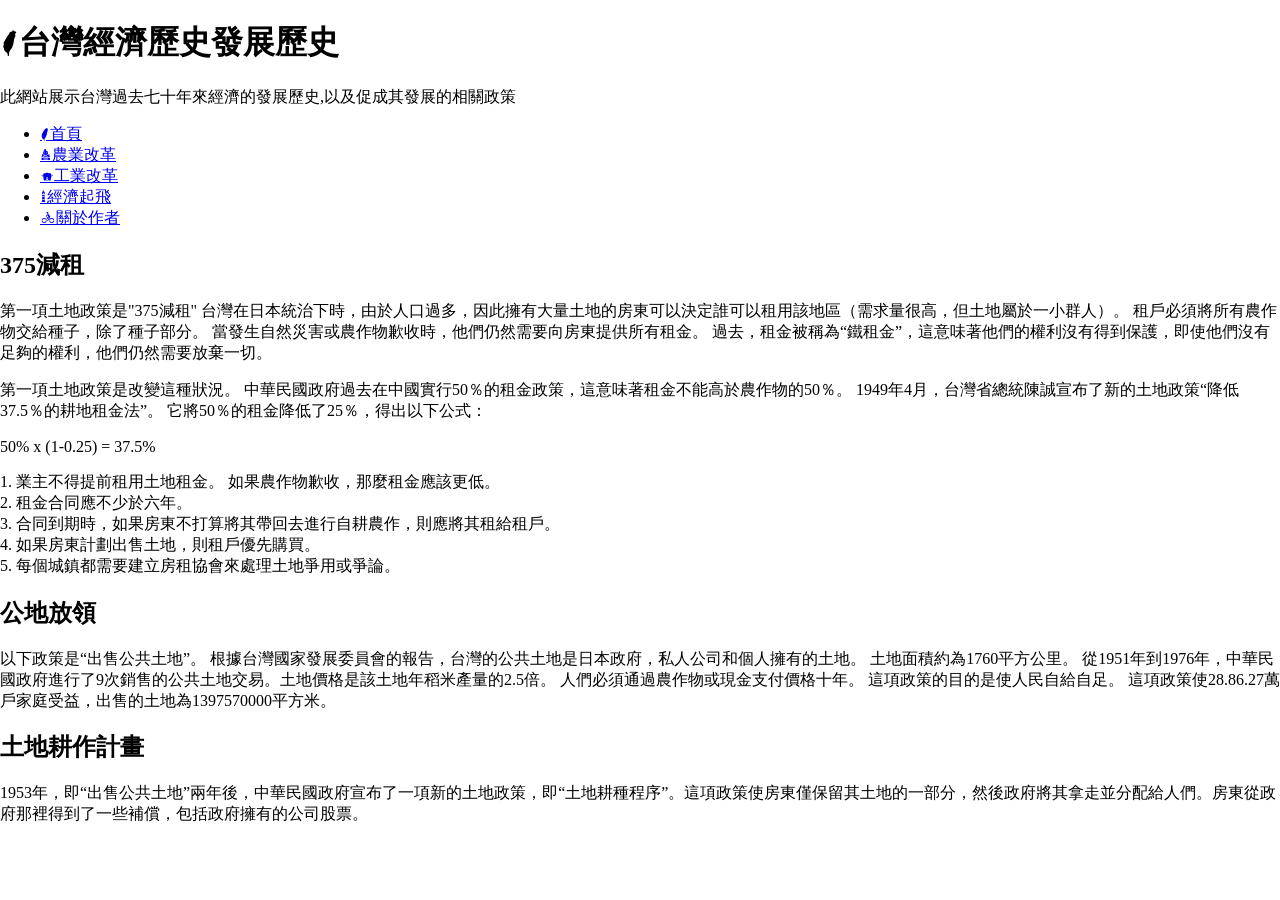
==== agriculture.html @ 20b26cd7 "first commit" ====
﻿<!doctype html>
<html lang="zh-HanTW">

<head>
    <meta charset="utf-8">
    <meta name="viewport" content="width=device-width, initial-scale=1.0">
    <meta name="description" content="此網站展示台灣過去七十年來經濟的發展歷史,以及促成其發展的相關政策">
    <title>經濟相關 | 台灣經濟歷史發展歷史</title>
    <link rel="stylesheet" href="style-20260604.css">
    <link rel="stylesheet" href="./twicon/twicon.css">
    <link rel="preconnect" href="https://fonts.googleapis.com">
    <link rel="preconnect" href="https://fonts.gstatic.com" crossorigin>
    <link
        href="https://fonts.googleapis.com/css2?family=Noto+Sans+TC:wght@100..900&family=Noto+Serif+TC:wght@200..900&display=swap"
        rel="stylesheet">
    <link rel="shortcut icon" href="./images/taiwanIcon.png">
    <link rel='bookmark' href='./images/taiwanIcon.png'>
    <!--Load the AJAX API-->
</head>

<body>
    <main>
        <header>
            <h1><i class="twicon-main-island"></i>台灣經濟歷史發展歷史</h1>
            <p>此網站展示台灣過去七十年來經濟的發展歷史,以及促成其發展的相關政策</p>
        </header>
    </main>
    <nav>
        <ul>
            <li><a href="index-20260604.html"><i class="twicon-main-island"></i>首頁</a></li>
            <li><a href="agriculture.html"><i class="twicon-hy-statue"></i>農業改革</a></li>
            <li><a href="industrialize.html"><i class="twicon-electric-pot"></i>工業改革</a></li>
            <li>
                <a href="economy.html"><i class="twicon-taipei101"></i>經濟起飛</a>
            </li>
            <li>
                <a href="author.html"><i class="twicon-bicycle-lane"></i></i>關於作者</a>
            </li>

        </ul>
    </nav>
    <section class="container">
        <div class="content">
            <section class="up">
                <span>
                    <h2>375減租
                    </h2>
                </span>
                <p>
                <p>
                    第一項土地政策是"375減租" 台灣在日本統治下時，由於人口過多，因此擁有大量土地的房東可以決定誰可以租用該地區（需求量很高，但土地屬於一小群人）。 租戶必須將所有農作物交給種子，除了種子部分。
                    當發生自然災害或農作物歉收時，他們仍然需要向房東提供所有租金。 過去，租金被稱為“鐵租金”，這意味著他們的權利沒有得到保護，即使他們沒有足夠的權利，他們仍然需要放棄一切。
                </p>
                <p>

                    第一項土地政策是改變這種狀況。 中華民國政府過去在中國實行50％的租金政策，這意味著租金不能高於農作物的50％。 1949年4月，台灣省總統陳誠宣布了新的土地政策“降低37.5％的耕地租金法”。
                    它將50％的租金降低了25％，得出以下公式：
                </p>

                <p>50% x (1-0.25) = 37.5%</p>

                <ul style="list-style:decimal; padding-left: 1rem;">
                    <li>業主不得提前租用土地租金。 如果農作物歉收，那麼租金應該更低。</li>
                    <li>租金合同應不少於六年。</li>
                    <li>合同到期時，如果房東不打算將其帶回去進行自耕農作，則應將其租給租戶。</li>
                    <li>如果房東計劃出售土地，則租戶優先購買。</li>
                    <li>每個城鎮都需要建立房租協會來處理土地爭用或爭論。</li>
                </ul>
                </p>
            </section>
            <section class="mid">
                <span>
                    <h2>公地放領</h2>
                </span>
                <p>
                    以下政策是“出售公共土地”。 根據台灣國家發展委員會的報告，台灣的公共土地是日本政府，私人公司和個人擁有的土地。 土地面積約為1760平方公里。
                    從1951年到1976年，中華民國政府進行了9次銷售的公共土地交易。土地價格是該土地年稻米產量的2.5倍。 人們必須通過農作物或現金支付價格十年。 這項政策的目的是使人民自給自足。
                    這項政策使28.86.27萬戶家庭受益，出售的土地為1397570000平方米。</p>
            </section>
            <section class="bottom">
                <span>
                    <h2>土地耕作計畫
                    </h2>
                </span>
                <p>
                    1953年，即“出售公共土地”兩年後，中華民國政府宣布了一項新的土地政策，即“土地耕種程序”。這項政策使房東僅保留其土地的一部分，然後政府將其拿走並分配給人們。房東從政府那裡得到了一些補償，包括政府擁有的公司股票。

                </p>
            </section>

    </section>

</body>

</html>
---- twicon/twicon.css ----
/*!
* @package twicon
* @version 1.001
* @author twicon https://twicon.page
* @copyright Copyright (c) 2020 twicon
* @license - https://twicon.page/license/
*/
@font-face {
  font-family: twicon;
  font-weight: 400;
  font-style: Regular;
  src: url(twicon.woff2) format("woff2"),
    url(twicon.woff) format("woff");
}
[class*=" twicon-"],
[class^="twicon-"] {
  font-family: twicon !important;
  speak: none;
  font-style: normal;
  font-weight: 400;
  font-variant: normal;
  text-transform: none;
  white-space: nowrap;
  word-wrap: normal;
  direction: ltr;
  line-height: 1;
  -webkit-font-feature-settings: "liga";
  -webkit-font-smoothing: antialiased;
}

.twicon-td-flag:before {
  content: "\a000";
}
.twicon-roc-flag:before {
  content: "\a001";
}
.twicon-main-island:before {
  content: "\a002";
}
.twicon-penghu-islands:before {
  content: "\a003";
}
.twicon-kinmen-island:before {
  content: "\a004";
}
.twicon-green-island:before {
  content: "\a005";
}
.twicon-lamay-island:before {
  content: "\a006";
}
.twicon-gueishan-island:before {
  content: "\a007";
}
.twicon-orchid-island:before {
  content: "\a008";
}
.twicon-grave-sense:before {
  content: "\a009";
}
.twicon-cks-hall:before {
  content: "\a00a";
}
.twicon-gate-cks:before {
  content: "\a00b";
}
.twicon-president-office:before {
  content: "\a00c";
}
.twicon-taipei101:before {
  content: "\a00d";
}
.twicon-np-mus:before {
  content: "\a00e";
}
.twicon-shrine-tp:before {
  content: "\a00f";
}
.twicon-longshan-tmp:before {
  content: "\a010";
}
.twicon-sys-hall:before {
  content: "\a011";
}
.twicon-confucius-tmp:before {
  content: "\a012";
}
.twicon-xingtian-tmp:before {
  content: "\a013";
}
.twicon-nt-mus:before {
  content: "\a014";
}
.twicon-grand-hotel:before {
  content: "\a015";
}
.twicon-228-park:before {
  content: "\a016";
}
.twicon-san-domingo:before {
  content: "\a017";
}
.twicon-raohe-nm:before {
  content: "\a018";
}
.twicon-red-house:before {
  content: "\a019";
}
.twicon-beimen:before {
  content: "\a01a";
}
.twicon-xiaonanmen:before {
  content: "\a01b";
}
.twicon-taipei-stn:before {
  content: "\a01c";
}
.twicon-zeelandia:before {
  content: "\a01d";
}
.twicon-eg-castle:before {
  content: "\a01e";
}
.twicon-provintia:before {
  content: "\a01f";
}
.twicon-hy-statue:before {
  content: "\a020";
}
.twicon-85tower:before {
  content: "\a021";
}
.twicon-fb-stn:before {
  content: "\a022";
}
.twicon-dt-pagoda:before {
  content: "\a023";
}
.twicon-rosary-church:before {
  content: "\a024";
}
.twicon-longteng-brg:before {
  content: "\a025";
}
.twicon-ly-mus:before {
  content: "\a026";
}
.twicon-lovers-brg:before {
  content: "\a027";
}
.twicon-hotspring-mus:before {
  content: "\a028";
}
.twicon-tunghai-uni:before {
  content: "\a029";
}
.twicon-taichung-park:before {
  content: "\a02a";
}
.twicon-queens-head:before {
  content: "\a02b";
}
.twicon-ntc-theater:before {
  content: "\a02c";
}
.twicon-bagua:before {
  content: "\a02d";
}
.twicon-foguangshan:before {
  content: "\a02e";
}
.twicon-vase-rock:before {
  content: "\a02f";
}
.twicon-tropic-cancer:before {
  content: "\a030";
}
.twicon-fuguijiao-lh:before {
  content: "\a031";
}
.twicon-yuweng-lh:before {
  content: "\a032";
}
.twicon-eluanbi-lh:before {
  content: "\a033";
}
.twicon-kano-staue:before {
  content: "\a034";
}
.twicon-ershawan:before {
  content: "\a035";
}
.twicon-dahu-park:before {
  content: "\a036";
}
.twicon-balloon:before {
  content: "\a037";
}
.twicon-taiwan-rw:before {
  content: "\a038";
}
.twicon-taipei-mrt:before {
  content: "\a039";
}
.twicon-alishan-rw:before {
  content: "\a03a";
}
.twicon-high-speed-rail:before {
  content: "\a03b";
}
.twicon-gondola:before {
  content: "\a03c";
}
.twicon-youbike:before {
  content: "\a03d";
}
.twicon-yami-boat:before {
  content: "\a03e";
}
.twicon-dragon-boat:before {
  content: "\a03f";
}
.twicon-lantern1:before {
  content: "\a040";
}
.twicon-lantern2:before {
  content: "\a041";
}
.twicon-sky-lantern:before {
  content: "\a042";
}
.twicon-taiwanese-bag:before {
  content: "\a043";
}
.twicon-postbox1:before {
  content: "\a044";
}
.twicon-postbox2:before {
  content: "\a045";
}
.twicon-jug:before {
  content: "\a046";
}
.twicon-tea-pot:before {
  content: "\a047";
}
.twicon-tapioca:before {
  content: "\a048";
}
.twicon-beer:before {
  content: "\a049";
}
.twicon-apple-cider:before {
  content: "\a04a";
}
.twicon-couplets:before {
  content: "\a04b";
}
.twicon-fortune:before {
  content: "\a04c";
}
.twicon-electric-pot:before {
  content: "\a04d";
}
.twicon-slipper:before {
  content: "\a04e";
}
.twicon-flying-fish:before {
  content: "\a04f";
}
.twicon-black-bear:before {
  content: "\a050";
}
.twicon-trash:before {
  content: "\a052";
}
.twicon-recycling:before {
  content: "\a051";
}
.twicon-queue-box:before {
  content: "\a053";
}
.twicon-bicycle-lane:before {
  content: "\a054";
}
.twicon-red-man:before {
  content: "\a055";
}
.twicon-green-man:before {
  content: "\a056";
}
.twicon-l-nh-insurance:before {
  content: "\a057";
}
.twicon-l-pixnet:before {
  content: "\a058";
}
.twicon-l-17live:before {
  content: "\a059";
}
.twicon-l-wemo:before {
  content: "\a05a";
}
.twicon-l-dcard:before {
  content: "\a05b";
}
.twicon-l-easy-card:before {
  content: "\a05c";
}
.twicon-l-ipass:before {
  content: "\a05d";
}
.twicon-l-youbike:before {
  content: "\a05e";
}
.twicon-l-luxgen:before {
  content: "\a05f";
}
.twicon-l-post:before {
  content: "\a060";
}
.twicon-l-taiwan-rw:before {
  content: "\a061";
}
.twicon-l-taipei-mrt:before {
  content: "\a062";
}
.twicon-l-kaoxiong-mrt:before {
  content: "\a063";
}
.twicon-xs {
  font-size: 0.5em;
}
.twicon-sm {
  font-size: 0.75em;
}
.twicon-md {
  font-size: 1.25em;
}
.twicon-lg {
  font-size: 1.5em;
}
.twicon-1x {
  font-size: 1em;
}
.twicon-2x {
  font-size: 2em;
}
.twicon-3x {
  font-size: 3em;
}
.twicon-4x {
  font-size: 4em;
}
.twicon-5x {
  font-size: 5em;
}
.twicon-6x {
  font-size: 6em;
}
.twicon-7x {
  font-size: 7em;
}
.twicon-8x {
  font-size: 8em;
}
.twicon-9x {
  font-size: 9em;
}
.twicon-10x {
  font-size: 10em;
}
.twicon-fw {
  text-align: center;
  width: 1.25em;
}
.twicon-ul {
  list-style-type: none;
  padding-left: 0;
  margin-left: 0;
}
.twicon-ul > li {
  position: relative;
  line-height: 2em;
}
.twicon-ul > li .twicon {
  display: inline-block;
  vertical-align: middle;
}
.twicon-border {
  border: solid 0.08em #f1f1f1;
  border-radius: 0.1em;
  padding: 0.2em 0.25em 0.15em;
}
.twicon-pull-left {
  float: left;
}
.twicon-pull-right {
  float: right;
}
.twicon.twicon-pull-left {
  margin-right: 0.3em;
}
.twicon.twicon-pull-right {
  margin-left: 0.3em;
}
.twicon-spin {
  -webkit-animation: twicon-spin 2s infinite linear;
  animation: twicon-spin 2s infinite linear;
  display: inline-block;
}
.twicon-pulse {
  -webkit-animation: twicon-spin 1s infinite steps(8);
  animation: twicon-spin 1s infinite steps(8);
  display: inline-block;
}
@-webkit-keyframes twicon-spin {
  0% {
    -webkit-transform: rotate(0);
    transform: rotate(0);
  }
  100% {
    -webkit-transform: rotate(360deg);
    transform: rotate(360deg);
  }
}
@keyframes twicon-spin {
  0% {
    -webkit-transform: rotate(0);
    transform: rotate(0);
  }
  100% {
    -webkit-transform: rotate(360deg);
    transform: rotate(360deg);
  }
}
.twicon-rotate-90 {
  -webkit-transform: rotate(90deg);
  transform: rotate(90deg);
}
.twicon-rotate-180 {
  -webkit-transform: rotate(180deg);
  transform: rotate(180deg);
}
.twicon-rotate-270 {
  -webkit-transform: rotate(270deg);
  transform: rotate(270deg);
}
.twicon-flip-horizontal {
  -webkit-transform: scale(-1, 1);
  transform: scale(-1, 1);
}
.twicon-flip-vertical {
  -webkit-transform: scale(1, -1);
  transform: scale(1, -1);
}
.twicon-flip-horizontal.twicon-flip-vertical {
  -webkit-transform: scale(-1, -1);
  transform: scale(-1, -1);
}
:root .twicon-flip-horizontal,
:root .twicon-flip-vertical,
:root .twicon-rotate-180,
:root .twicon-rotate-270,
:root .twicon-rotate-90 {
  -webkit-filter: none;
  filter: none;
  display: inline-block;
}
.twicon-inverse {
  color: #fff;
}
.sr-only {
  border: 0;
  clip: rect(0, 0, 0, 0);
  height: 1px;
  margin: -1px;
  overflow: hidden;
  padding: 0;
  position: absolute;
  width: 1px;
}
.sr-only-focusable:active,
.sr-only-focusable:focus {
  clip: auto;
  height: auto;
  margin: 0;
  overflow: visible;
  position: static;
  width: auto;
}
/* NEW */
/* GLOBAL STYLES */

.main-nav {
  max-width: 1200px;
}

.navigation ul {
  background: #fff;
  list-style: none;
  margin: 0;
  padding: 0;
  display: flex;
}

.navigation li {
  flex: 3;
}

.navigation .user {
  flex: 1;
}


/* HEADER */

* {
  box-sizing: border-box;
}

body {
  margin: 0;
}

.header {
  overflow: hidden;
  padding: 16px 10px;
}

.header a {
  float: left;
  text-align: center;
  padding: 14px;
  text-decoration: none;
  font-size: 18px;
  line-height: 23px;
  border-radius: 4px;
  margin-right: 10px;
}

.header a.logo {
  font-size: 22px;
}

.header a:hover {
  background-color: #ddd;
}

.header a.active {
  background-color: rgb(110, 172, 125);
  color: white;
}

.header-right {
  float: right;
}

@media screen and (max-width: 550px) {
  .header a {
    padding: 8px;
    font-size: 12px;
    line-height: 15px;
    margin-right: 2px;
  }
  .header a.logo {
    font-size: 18px;
    font-weight: bold;
  }
}
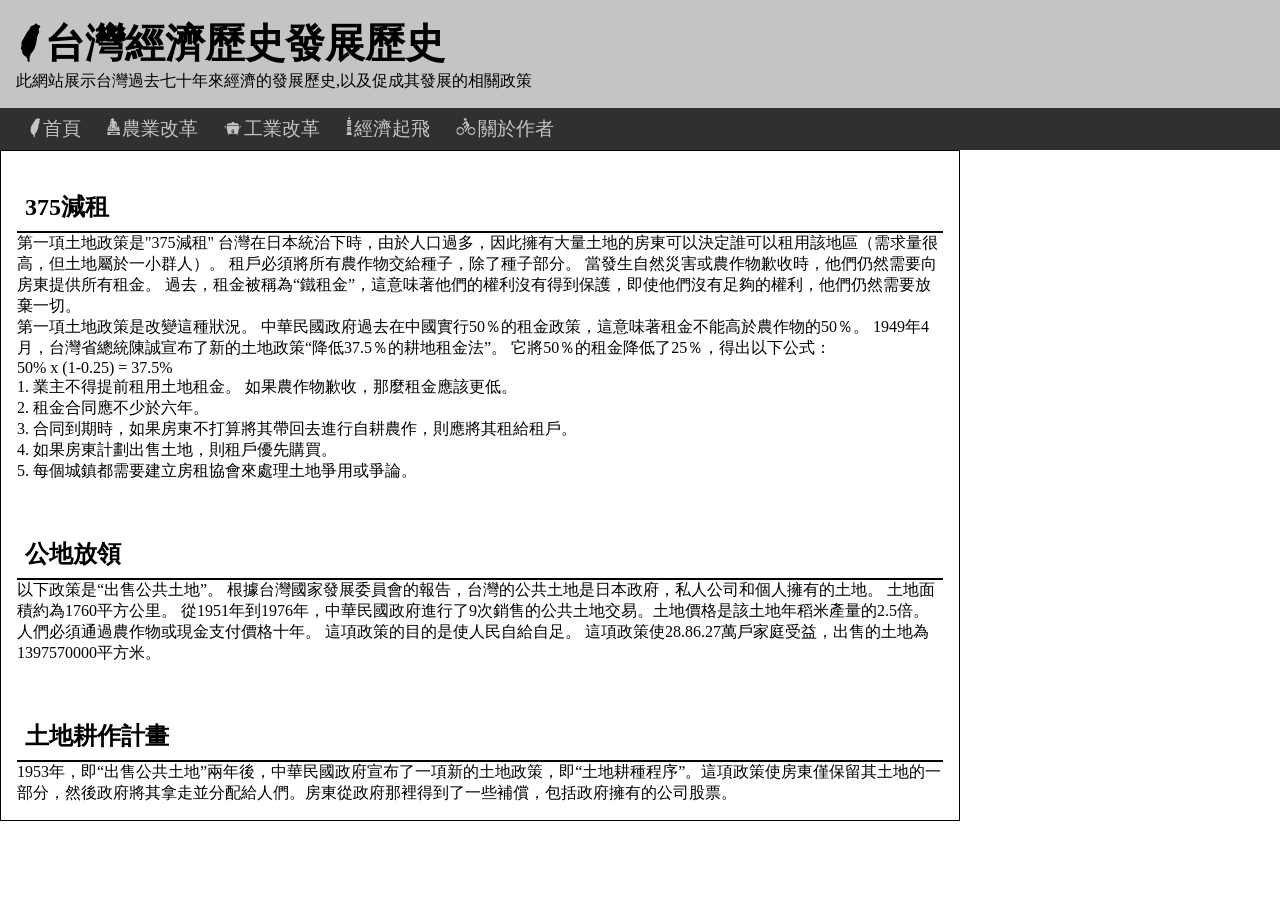
==== commit 6930c5c8: "second commit" ====
--- a/agriculture.html
+++ b/agriculture.html
@@ -6,7 +6,7 @@
     <meta name="viewport" content="width=device-width, initial-scale=1.0">
     <meta name="description" content="此網站展示台灣過去七十年來經濟的發展歷史,以及促成其發展的相關政策">
     <title>經濟相關 | 台灣經濟歷史發展歷史</title>
-    <link rel="stylesheet" href="style-20260604.css">
+    <link rel="stylesheet" href="style.css">
     <link rel="stylesheet" href="./twicon/twicon.css">
     <link rel="preconnect" href="https://fonts.googleapis.com">
     <link rel="preconnect" href="https://fonts.gstatic.com" crossorigin>
--- a/style.css
+++ b/style.css
@@ -0,0 +1,138 @@
+header {
+  background-color: #c4c4c4;
+  padding: 1rem;
+}
+header h1 {
+  font-size: 2.5rem;
+}
+header h1 i {
+  font-size: 3rem;
+}
+
+nav {
+  background-color: #312f2f;
+}
+nav ul {
+  display: flex;
+  list-style: none;
+  padding-left: 1rem;
+}
+nav ul li {
+  padding: 0.5rem 0.75rem;
+}
+nav ul li a {
+  color: #c4c4c4;
+  text-decoration: none;
+  font-size: 1.2rem;
+}
+nav ul li a:hover {
+  color: #6cf6cf;
+}
+nav ul li a i {
+  font-size: 1.5rem;
+}
+
+section #curve_chart {
+  width: 40vw;
+  height: 50vh;
+}
+section.container div h2 {
+  display: block;
+  border-bottom: 2px solid black;
+  padding: 0.5rem;
+}
+section.container div img {
+  padding-top: 1rem;
+  width: 75dvw;
+}
+section.container div.content {
+  border: 1px solid black;
+}
+section.mid {
+  padding-bottom: 3rem;
+}
+section.up {
+  padding-top: 1rem;
+  padding-bottom: 3rem;
+}
+section.right {
+  padding: 2rem;
+  flex-grow: 1;
+  flex-shrink: 1;
+  flex-basis: 350px;
+  display: flex;
+  flex-direction: column;
+  align-items: center;
+}
+section.right h5 {
+  font-size: 1.5rem;
+  text-align: center;
+}
+section.right iframe {
+  border: 2px solid blue;
+  border-radius: 10px;
+  width: 300px;
+  height: 300px;
+}
+section.right div p {
+  font-size: 1.5rem;
+  color: red;
+}
+section.right div ul .links1 {
+  list-style-type: none;
+  display: flex;
+  flex-direction: row;
+  justify-content: space-around;
+  align-items: center;
+}
+section.right div ul .links2 {
+  list-style-type: none;
+  display: flex;
+  flex-direction: row;
+  justify-content: space-around;
+  align-items: center;
+}
+section.left {
+  padding: 2rem;
+  flex-grow: 4;
+  flex-shrink: 1;
+  flex-basis: 350px;
+  width: 55dvw;
+  float: left;
+}
+
+* {
+  margin: 0;
+  padding: 0;
+  box-sizing: border-box;
+  font-family: "Noto Serif TC", serif;
+}
+
+.content {
+  display: block;
+  width: 75dvw;
+  padding: 1rem;
+  align-items: center;
+}
+
+@media (max-width: 480px) {
+  nav ul {
+    flex-wrap: wrap;
+  }
+  nav ul li {
+    padding: 0.15rem 0.5rem;
+  }
+  nav ul li a {
+    font-size: 1rem;
+  }
+}
+form {
+  padding-left: 1rem;
+}
+
+.footer {
+  text-align: center;
+  padding: 1rem;
+  background-color: lightgrey;
+  width: 100%;
+}/*# sourceMappingURL=style-20260612.css.map */
